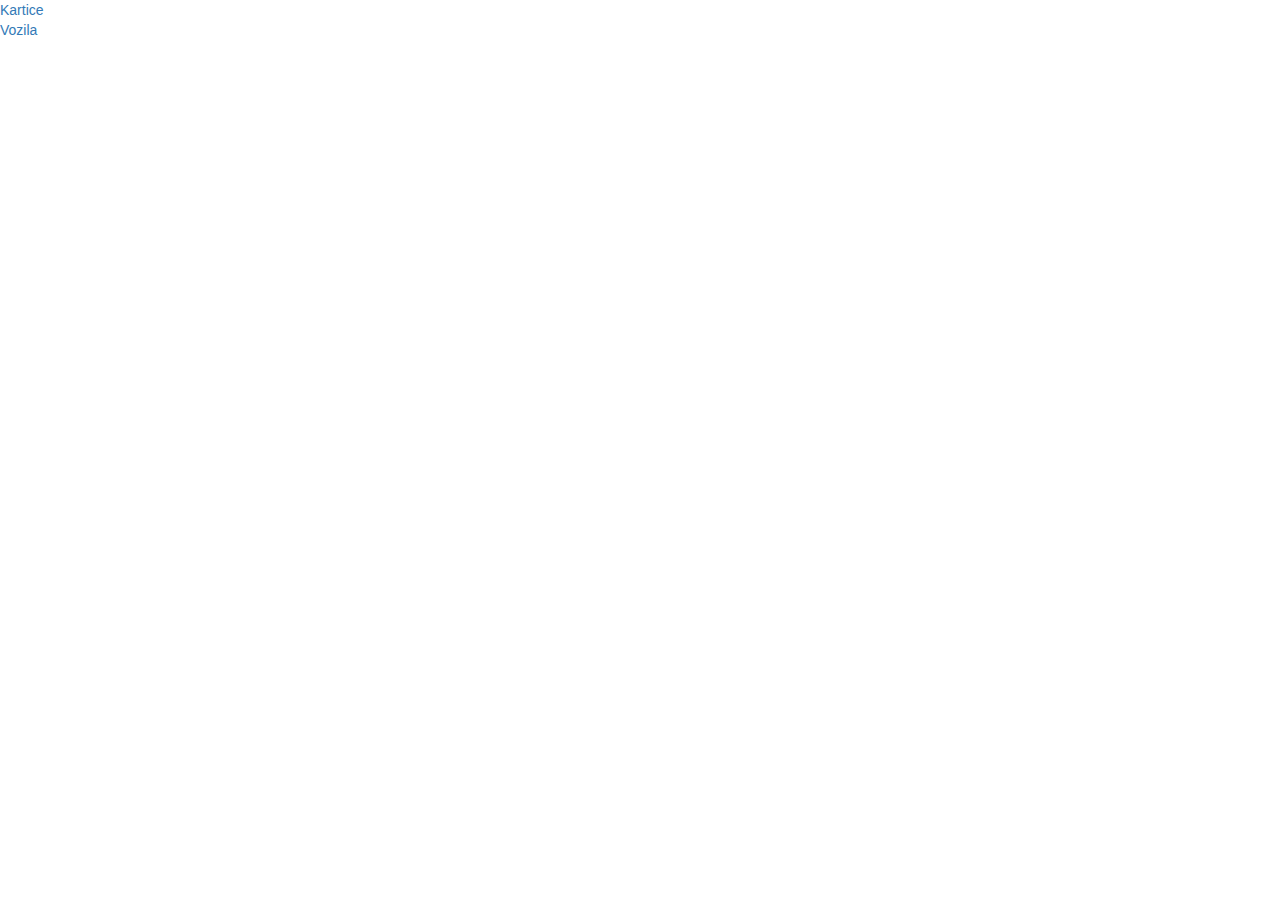
==== src/main/resources/static/index.html @ 009e92d2 "First commit" ====
<html ng-app="mbrsApp">
	<head>
	    <meta charset="UTF-8">
    	<title>Index</title>
    	<script src='lib/jquery-3.3.1.js'></script>
		<script src='lib/angular.js'></script>
    	<script src='lib/angular-route.js'></script>
    	<script src='lib/bootstrap.js'></script>
    	<script src='lib/toastr.js'></script>
    	
    	<script src="js/app.js"></script>
    	<script src="js/controllers.js"></script>
    	<script src="js/services.js"></script>
    	<script src="js/directives.js"></script>
    	<script src="js/routes.js"></script>
    	
    	<link rel="stylesheet" href="css/bootstrap.css">
    	<link rel="stylesheet" href="css/toastr.css">
    	<link rel="stylesheet" href="css/inputStyle.css">
    	
    	<!--Controllers-->
		<script src="js/controllers/karticaController.js"></script>
		<script src="js/controllers/voziloController.js"></script>

    	<!--Factories-->
    	<script src="js/services/karticaService.js"></script> 
    	<script src="js/services/voziloService.js"></script> 
    	
	</head>
	<body>
		<div class="ext-content">
           <div ng-view>

            </div>
        </div>
	</body>
</html>
---- src/main/resources/static/css/toastr.css ----
/*
 * Toastr
 * Version 2.0.1
 * Copyright 2012 John Papa and Hans Fj�llemark.  
 * All Rights Reserved.  
 * Use, reproduction, distribution, and modification of this code is subject to the terms and 
 * conditions of the MIT license, available at http://www.opensource.org/licenses/mit-license.php
 *
 * Author: John Papa and Hans Fj�llemark
 * Project: https://github.com/CodeSeven/toastr
 */
.toast-title {
  font-weight: bold;
}
.toast-message {
  -ms-word-wrap: break-word;
  word-wrap: break-word;
}
.toast-message a,
.toast-message label {
  color: #ffffff;
}
.toast-message a:hover {
  color: #cccccc;
  text-decoration: none;
}

.toast-close-button {
  position: relative;
  right: -0.3em;
  top: -0.3em;
  float: right;
  font-size: 20px;
  font-weight: bold;
  color: #ffffff;
  -webkit-text-shadow: 0 1px 0 #ffffff;
  text-shadow: 0 1px 0 #ffffff;
  opacity: 0.8;
  -ms-filter: progid:DXImageTransform.Microsoft.Alpha(Opacity=80);
  filter: alpha(opacity=80);
}
.toast-close-button:hover,
.toast-close-button:focus {
  color: #000000;
  text-decoration: none;
  cursor: pointer;
  opacity: 0.4;
  -ms-filter: progid:DXImageTransform.Microsoft.Alpha(Opacity=40);
  filter: alpha(opacity=40);
}

/*Additional properties for button version
 iOS requires the button element instead of an anchor tag.
 If you want the anchor version, it requires `href="#"`.*/
button.toast-close-button {
  padding: 0;
  cursor: pointer;
  background: transparent;
  border: 0;
  -webkit-appearance: none;
}
.toast-top-full-width {
  top: 0;
  right: 0;
  width: 100%;
}
.toast-bottom-full-width {
  bottom: 0;
  right: 0;
  width: 100%;
}
.toast-top-left {
  top: 12px;
  left: 12px;
}
.toast-top-right {
  top: 12px;
  right: 12px;
}
.toast-bottom-right {
  right: 12px;
  bottom: 12px;
}
.toast-bottom-left {
  bottom: 12px;
  left: 12px;
}
#toast-container {
  position: fixed;
  z-index: 999999;
  /*overrides*/

}
#toast-container * {
  -moz-box-sizing: border-box;
  -webkit-box-sizing: border-box;
  box-sizing: border-box;
}
#toast-container > div {
  margin: 0 0 6px;
  padding: 15px 15px 15px 50px;
  width: 300px;
  -moz-border-radius: 3px 3px 3px 3px;
  -webkit-border-radius: 3px 3px 3px 3px;
  border-radius: 3px 3px 3px 3px;
  background-position: 15px center;
  background-repeat: no-repeat;
  -moz-box-shadow: 0 0 12px #999999;
  -webkit-box-shadow: 0 0 12px #999999;
  box-shadow: 0 0 12px #999999;
  color: #ffffff;
  opacity: 0.8;
  -ms-filter: progid:DXImageTransform.Microsoft.Alpha(Opacity=80);
  filter: alpha(opacity=80);
}
#toast-container > :hover {
  -moz-box-shadow: 0 0 12px #000000;
  -webkit-box-shadow: 0 0 12px #000000;
  box-shadow: 0 0 12px #000000;
  opacity: 1;
  -ms-filter: progid:DXImageTransform.Microsoft.Alpha(Opacity=100);
  filter: alpha(opacity=100);
  cursor: pointer;
}
#toast-container > .toast-info {
  background-image: url("[data-uri]") !important;
}
#toast-container > .toast-error {
  background-image: url("[data-uri]") !important;
}
#toast-container > .toast-success {
  background-image: url("[data-uri]") !important;
}
#toast-container > .toast-warning {
  background-image: url("[data-uri]") !important;
}
#toast-container.toast-top-full-width > div,
#toast-container.toast-bottom-full-width > div {
  width: 96%;
  margin: auto;
}
.toast {
  background-color: #030303;
}
.toast-success {
  background-color: #51a351;
}
.toast-error {
  background-color: #bd362f;
}
.toast-info {
  background-color: #2f96b4;
}
.toast-warning {
  background-color: #f89406;
}
/*Responsive Design*/
@media all and (max-width: 240px) {
  #toast-container > div {
    padding: 8px 8px 8px 50px;
    width: 11em;
  }
  #toast-container .toast-close-button {
    right: -0.2em;
    top: -0.2em;
  }
}
@media all and (min-width: 241px) and (max-width: 480px) {
  #toast-container > div {
    padding: 8px 8px 8px 50px;
    width: 18em;
  }
  #toast-container .toast-close-button {
    right: -0.2em;
    top: -0.2em;
  }
}
@media all and (min-width: 481px) and (max-width: 768px) {
  #toast-container > div {
    padding: 15px 15px 15px 50px;
    width: 25em;
  }
}
---- src/main/resources/static/css/inputStyle.css ----
input[type=text], select {
    width: 100%;
    padding: 12px 20px;
    margin: 8px 0;
    display: inline-block;
    border: 1px solid #ccc;
    border-radius: 4px;
    box-sizing: border-box;
} 

input[type=submit] {
    width: 100%;
    background-color: #4CAF50;
    color: white;
    padding: 14px 20px;
    margin: 8px 0;
    border: none;
    border-radius: 4px;
    cursor: pointer;
}

input[type=submit]:hover {
    background-color: #45a049;
}
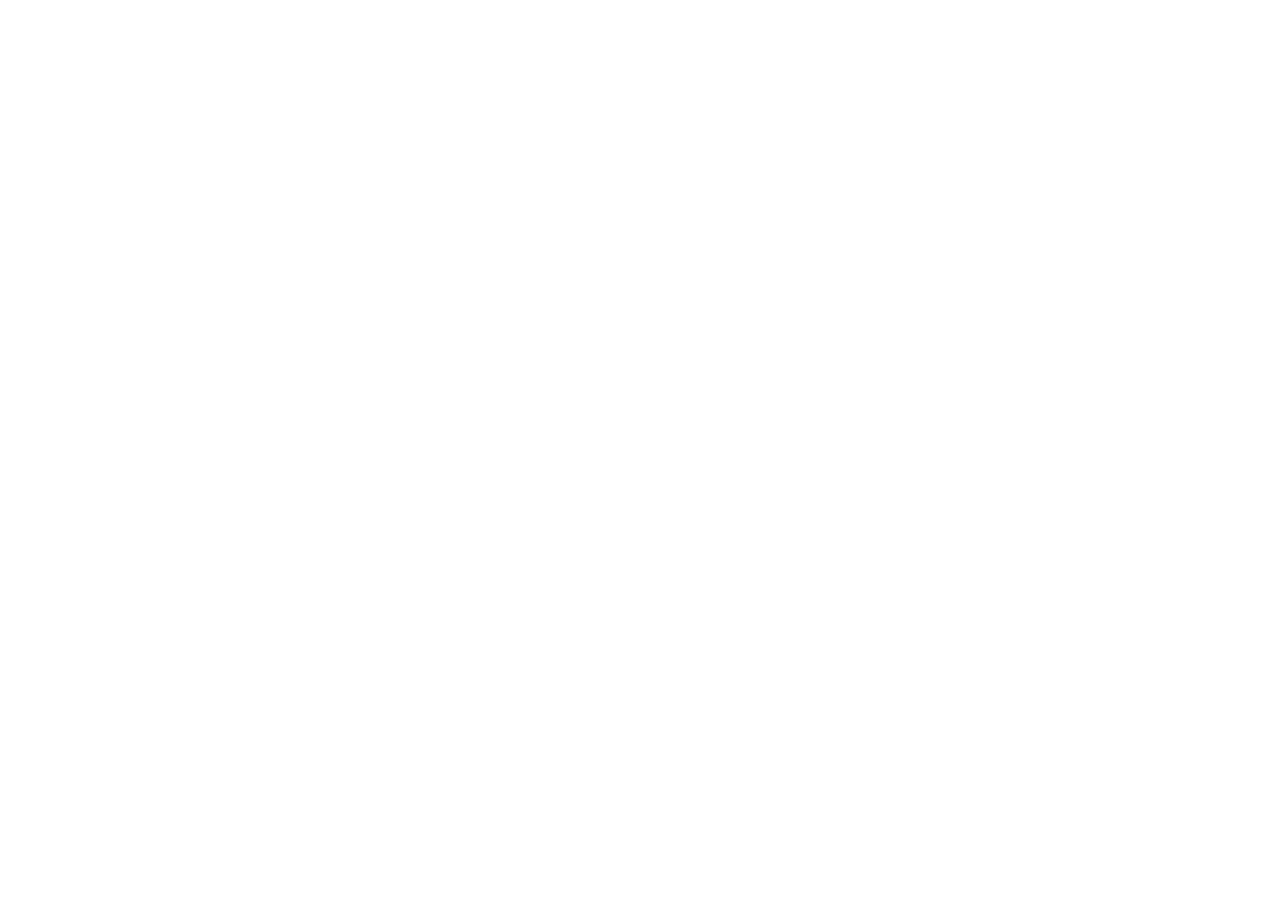
==== commit 35ab59a7: "Dodata direktiva buttonDirective" ====
--- a/src/main/resources/static/index.html
+++ b/src/main/resources/static/index.html
@@ -1,12 +1,15 @@
-<html ng-app="mbrsApp">
+<html ng-app="gremoNaElektrikoApp">
 	<head>
 	    <meta charset="UTF-8">
     	<title>Index</title>
     	<script src='lib/jquery-3.3.1.js'></script>
-		<script src='lib/angular.js'></script>
-    	<script src='lib/angular-route.js'></script>
+		<script src='lib/angular143.js'></script>
+    	<script src='lib/angular-route143.js'></script>
     	<script src='lib/bootstrap.js'></script>
+    	<script src='lib/moment.js'></script>
     	<script src='lib/toastr.js'></script>
+    	<script src='lib/bootstrap-datetimepicker.js'></script>
+    	
     	
     	<script src="js/app.js"></script>
     	<script src="js/controllers.js"></script>
@@ -17,14 +20,18 @@
     	<link rel="stylesheet" href="css/bootstrap.css">
     	<link rel="stylesheet" href="css/toastr.css">
     	<link rel="stylesheet" href="css/inputStyle.css">
+    	<link rel="stylesheet" href="css/bootstrap-datetimepicker.css">
     	
     	<!--Controllers-->
 		<script src="js/controllers/karticaController.js"></script>
 		<script src="js/controllers/voziloController.js"></script>
+		<script src="js/controllers/buttonController.js"></script>
 
     	<!--Factories-->
     	<script src="js/services/karticaService.js"></script> 
     	<script src="js/services/voziloService.js"></script> 
+    	
+    	<script src="js/directives/buttonDirective.js"></script>
     	
 	</head>
 	<body>
--- a/src/main/resources/static/css/inputStyle.css
+++ b/src/main/resources/static/css/inputStyle.css
@@ -1,4 +1,14 @@
  input[type=text], select {
+    width: 100%;
+    padding: 12px 20px;
+    margin: 8px 0;
+    display: inline-block;
+    border: 1px solid #ccc;
+    border-radius: 4px;
+    box-sizing: border-box;
+} 
+
+ input[type=number], select {
     width: 100%;
     padding: 12px 20px;
     margin: 8px 0;
